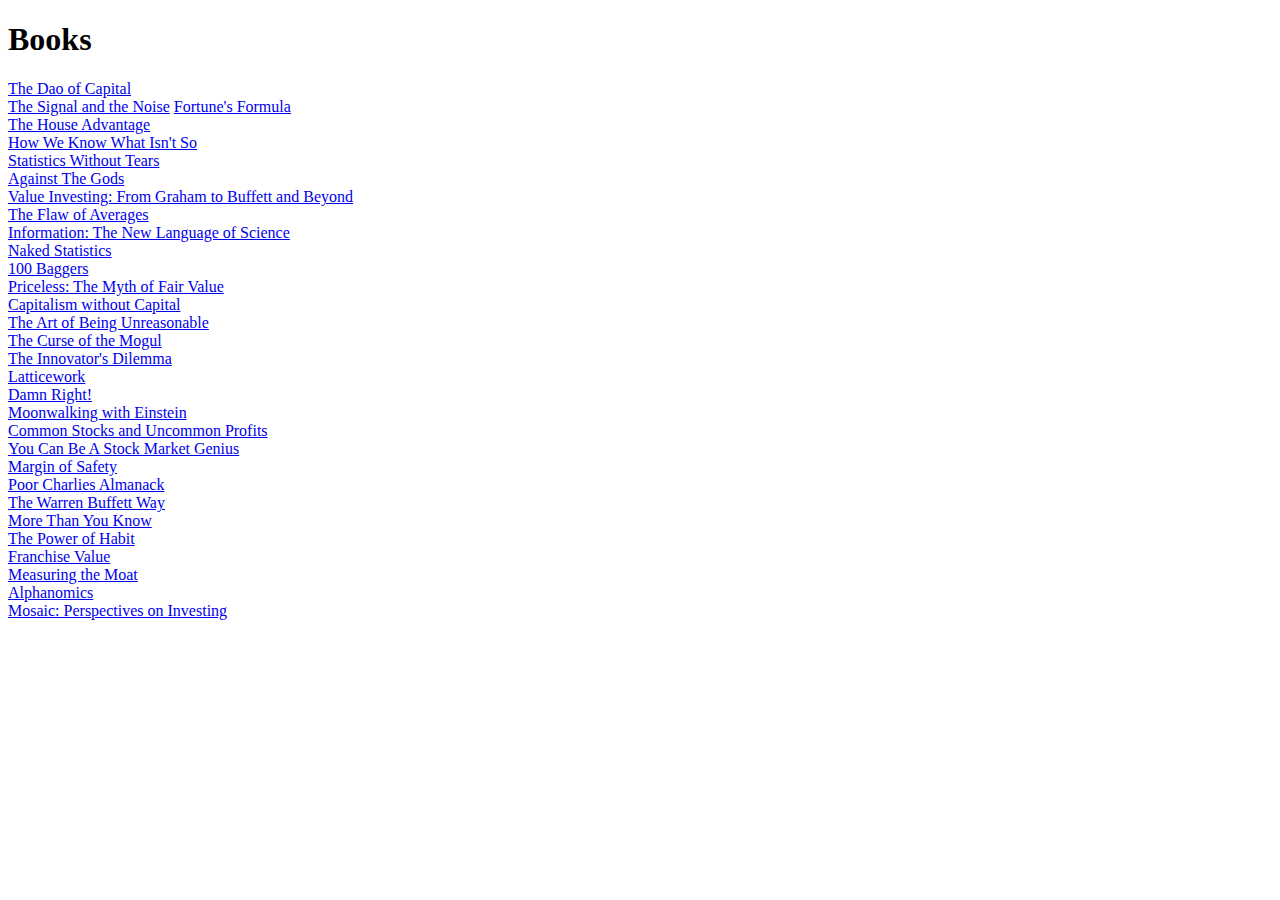
==== booklist.html @ c72214c8 "Initial web files" ====
<!DOCTYPE html>
<html lang="en" dir="ltr">
  <head>
    <meta charset="utf-8">
    <title>Books</title>
  </head>
  <body>
<h1>Books</h1>
<a href="https://www.amazon.com/gp/product/111834703X/ref=ppx_yo_dt_b_asin_title_o02_s00?ie=UTF8&psc=1">The Dao of Capital</a><br>
<a href="https://www.amazon.com/gp/product/0143125087/ref=ppx_yo_dt_b_asin_title_o03_s00?ie=UTF8&psc=1">The Signal and the Noise</a>
<a href="https://www.amazon.com/gp/product/0809045990/ref=ppx_yo_dt_b_asin_title_o09_s00?ie=UTF8&psc=1">Fortune's Formula</a><br>
<a href="https://www.amazon.com/gp/product/0230120636/ref=ppx_yo_dt_b_asin_title_o01_s00?ie=UTF8&psc=1">The House Advantage</a><br>
<a href="https://www.amazon.com/gp/product/0029117062/ref=ppx_yo_dt_b_asin_title_o04_s00?ie=UTF8&psc=1">How We Know What Isn't So</a><br>
<a href="https://www.amazon.com/gp/product/0205395090/ref=ppx_yo_dt_b_asin_title_o07_s00?ie=UTF8&psc=1">Statistics Without Tears</a><br>
<a href="https://www.amazon.com/gp/product/0471295639/ref=ppx_yo_dt_b_asin_title_o08_s00?ie=UTF8&psc=1">Against The Gods</a><br>
<a href="https://www.amazon.com/gp/product/0471463396/ref=ppx_yo_dt_b_asin_title_o02_s00?ie=UTF8&psc=1">Value Investing: From Graham to Buffett and Beyond</a><br>
<a href="https://www.amazon.com/gp/product/1118073754/ref=ppx_yo_dt_b_asin_title_o05_s00?ie=UTF8&psc=1">The Flaw of Averages</a><br>
<a href="https://www.amazon.com/gp/product/0674018575/ref=ppx_yo_dt_b_asin_title_o01_s00?ie=UTF8&psc=1">Information: The New Language of Science</a><br>
<a href="https://www.amazon.com/gp/product/039334777X/ref=ppx_yo_dt_b_asin_title_o02_s00?ie=UTF8&psc=1">Naked Statistics</a><br>
<a href="https://www.amazon.com/gp/product/1621291650/ref=ppx_yo_dt_b_asin_title_o00_s00?ie=UTF8&psc=1">100 Baggers</a><br>
<a href="https://www.amazon.com/gp/product/1621291650/ref=ppx_yo_dt_b_asin_title_o00_s00?ie=UTF8&psc=1">Priceless: The Myth of Fair Value</a><br>
<a href="https://www.amazon.com/gp/product/0691183295/ref=ppx_yo_dt_b_asin_title_o04_s00?ie=UTF8&psc=1">Capitalism without Capital</a><br>
<a href="https://www.amazon.com/gp/product/111817321X/ref=ppx_yo_dt_b_asin_title_o05_s00?ie=UTF8&psc=1">The Art of Being Unreasonable</a><br>
<a href="https://www.amazon.com/gp/product/1591843901/ref=ppx_yo_dt_b_asin_title_o06_s00?ie=UTF8&psc=1">The Curse of the Mogul</a><br>
<a href="https://www.amazon.com/gp/product/1633691780/ref=ppx_yo_dt_b_asin_title_o07_s00?ie=UTF8&psc=1">The Innovator's Dilemma</a><br>
<a href="https://www.amazon.com/gp/product/1587990008/ref=ppx_yo_dt_b_asin_title_o08_s00?ie=UTF8&psc=1">Latticework</a><br>
<a href="https://www.amazon.com/gp/product/0471244732/ref=ppx_yo_dt_b_asin_title_o00_s00?ie=UTF8&psc=1">Damn Right!</a><br>
<a href="https://www.amazon.com/Moonwalking-Einstein-Science-Remembering-Everything/dp/0143120530/ref=sr_1_1?crid=2TQBF7I94ZPY6&keywords=moonwalking+with+einstein+by+joshua+foer&qid=1576380305&sprefix=monwalking+with%2Caps%2C169&sr=8-1">Moonwalking with Einstein</a><br>
<a href="https://www.amazon.com/Common-Stocks-Uncommon-Profits-Writings/dp/0471445509/ref=sr_1_2?crid=1M8OQCNJBHLB3&keywords=common+stocks+and+uncommon+profits+by+philip+fisher&qid=1576380373&sprefix=common+st%2Caps%2C160&sr=8-2">Common Stocks and Uncommon Profits</a><br>
<a href="https://www.amazon.com/You-Can-Stock-Market-Genius-ebook/dp/B0043RSJB8/ref=sr_1_3?crid=JHUKKG7K0307&keywords=margin+of+safety+by+seth+klarman+kindle&qid=1576380428&sprefix=margin+of+%2Caps%2C169&sr=8-3">You Can Be A Stock Market Genius</a><br>
<a href="https://www.amazon.com/Margin-Safety-Risk-Averse-Strategies-Thoughtful/dp/0887305105/rf=sr_1_3?keywords=margin+of+safety+by+seth+klarman&qid=1576380470&sr=8-3">Margin of Safety</a><br>
<a href="https://www.amazon.com/Poor-Charlies-Almanack-Charles-Expanded/dp/1578645018/ref=sr_1_1?keywords=margin+of+safety+by+seth+klarman&qid=1576380492&sr=8-1">Poor Charlies Almanack</a><br>
<a href="https://www.amazon.com/Warren-Buffett-Way-Investment-Strategies/dp/0471044601/ref=sr_1_2?crid=12VQT44049HDH&keywords=the+warren+buffett+way+by+robert+hagstrom&qid=1576380652&sprefix=the+warren%2Caps%2C170&sr=8-2">The Warren Buffett Way</a><br>
<a href="https://www.amazon.com/More-Than-You-Know-Unconventional/dp/0231143737/ref=sr_1_2?crid=146E731I3F8WY&keywords=michael+mauboussin&qid=1576381311&sprefix=michael+mau%2Caps%2C156&sr=8-2">More Than You Know</a><br>
<a href="https://www.amazon.com/Power-Habit-What-Life-Business/dp/081298160X/ref=sr_1_3?keywords=habit&qid=1576381341&sr=8-3">The Power of Habit</a><br>
<a href="https://www.amazon.com/Franchise-Value-Approach-Security-Analysis/dp/0471647888/ref=sr_1_1?keywords=franchise+value&qid=1576381455&sr=8-1">Franchise Value</a><br>
<a href="http://csinvesting.org/wp-content/uploads/2013/07/Measuring_the_Moat_July2013.pdf">Measuring the Moat</a><br>
<a href="http://citeseerx.ist.psu.edu/viewdoc/download?doi=10.1.1.714.1120&rep=rep1&type=pdf">Alphanomics</a><br>
<a href="https://www.amazon.com/Mosaic-Perspectives-Investing-Mohnish-Pabrai/dp/0974797413/ref=sr_1_1?crid=6WIP0557YWNR&keywords=mosaic+monish+pabrai&qid=1576382784&sprefix=mosaic+mon%2Caps%2C191&sr=8-1">Mosaic: Perspectives on Investing</a>







  </body>
</html>
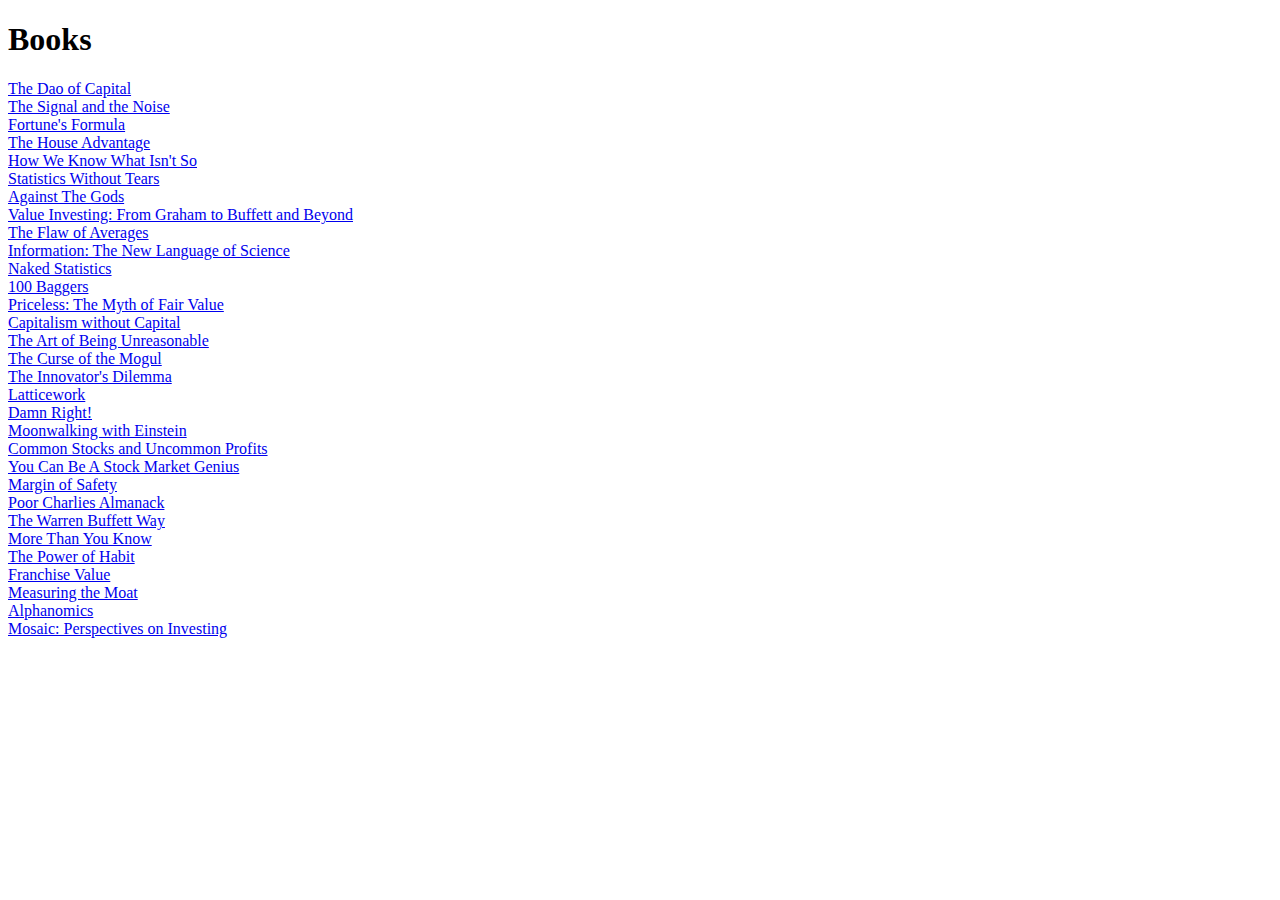
==== commit 3274605d: "Update booklist.html" ====
--- a/booklist.html
+++ b/booklist.html
@@ -7,7 +7,7 @@
   <body>
 <h1>Books</h1>
 <a href="https://www.amazon.com/gp/product/111834703X/ref=ppx_yo_dt_b_asin_title_o02_s00?ie=UTF8&psc=1">The Dao of Capital</a><br>
-<a href="https://www.amazon.com/gp/product/0143125087/ref=ppx_yo_dt_b_asin_title_o03_s00?ie=UTF8&psc=1">The Signal and the Noise</a>
+<a href="https://www.amazon.com/gp/product/0143125087/ref=ppx_yo_dt_b_asin_title_o03_s00?ie=UTF8&psc=1">The Signal and the Noise</a><br>
 <a href="https://www.amazon.com/gp/product/0809045990/ref=ppx_yo_dt_b_asin_title_o09_s00?ie=UTF8&psc=1">Fortune's Formula</a><br>
 <a href="https://www.amazon.com/gp/product/0230120636/ref=ppx_yo_dt_b_asin_title_o01_s00?ie=UTF8&psc=1">The House Advantage</a><br>
 <a href="https://www.amazon.com/gp/product/0029117062/ref=ppx_yo_dt_b_asin_title_o04_s00?ie=UTF8&psc=1">How We Know What Isn't So</a><br>
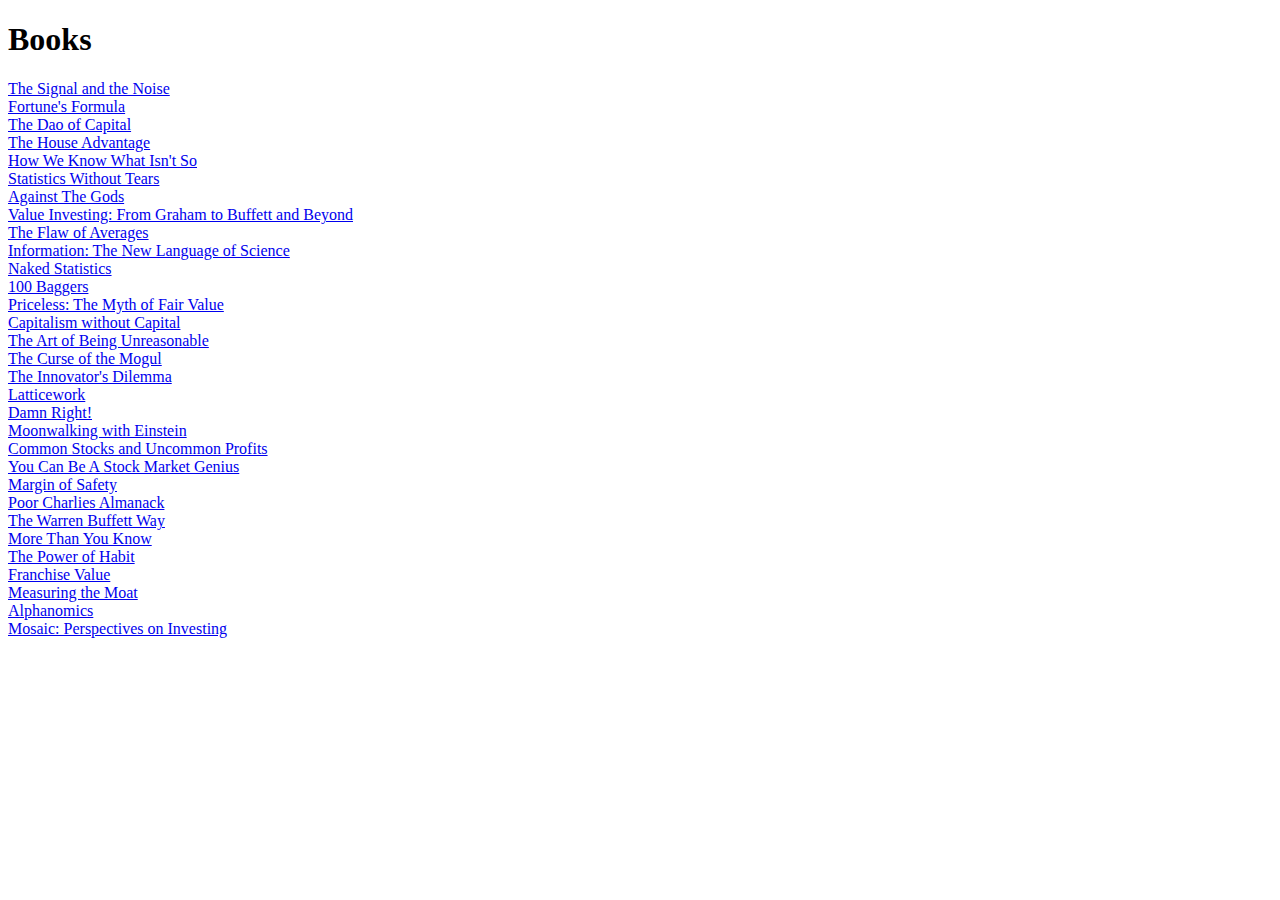
==== commit 9c31e211: "Update booklist.html" ====
--- a/booklist.html
+++ b/booklist.html
@@ -6,9 +6,9 @@
   </head>
   <body>
 <h1>Books</h1>
-<a href="https://www.amazon.com/gp/product/111834703X/ref=ppx_yo_dt_b_asin_title_o02_s00?ie=UTF8&psc=1">The Dao of Capital</a><br>
 <a href="https://www.amazon.com/gp/product/0143125087/ref=ppx_yo_dt_b_asin_title_o03_s00?ie=UTF8&psc=1">The Signal and the Noise</a><br>
 <a href="https://www.amazon.com/gp/product/0809045990/ref=ppx_yo_dt_b_asin_title_o09_s00?ie=UTF8&psc=1">Fortune's Formula</a><br>
+<a href="https://www.amazon.com/gp/product/111834703X/ref=ppx_yo_dt_b_asin_title_o02_s00?ie=UTF8&psc=1">The Dao of Capital</a><br>
 <a href="https://www.amazon.com/gp/product/0230120636/ref=ppx_yo_dt_b_asin_title_o01_s00?ie=UTF8&psc=1">The House Advantage</a><br>
 <a href="https://www.amazon.com/gp/product/0029117062/ref=ppx_yo_dt_b_asin_title_o04_s00?ie=UTF8&psc=1">How We Know What Isn't So</a><br>
 <a href="https://www.amazon.com/gp/product/0205395090/ref=ppx_yo_dt_b_asin_title_o07_s00?ie=UTF8&psc=1">Statistics Without Tears</a><br>
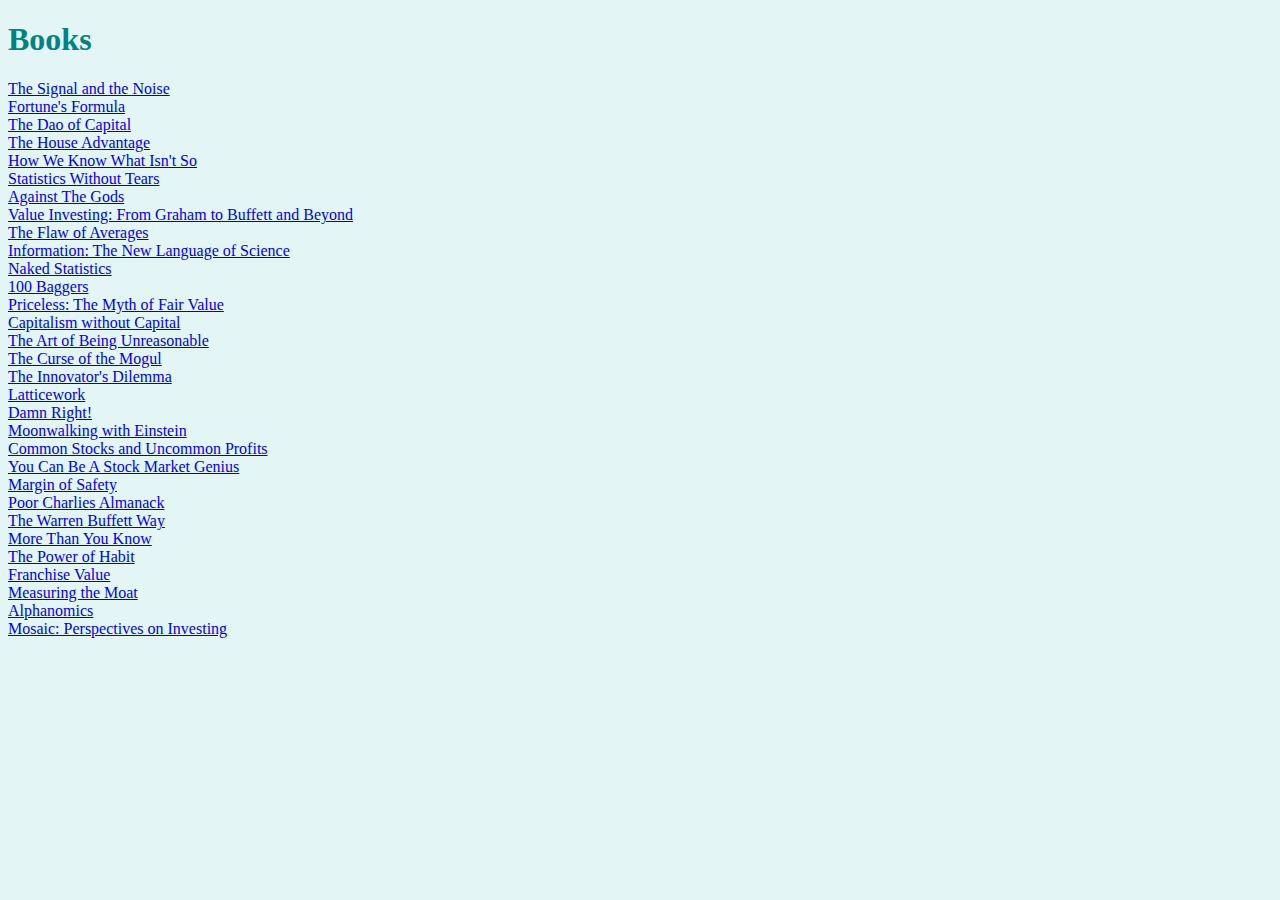
==== commit e0c28af7: "Update booklist.html" ====
--- a/booklist.html
+++ b/booklist.html
@@ -5,6 +5,7 @@
     <title>Books</title>
   </head>
   <body>
+  <link rel="stylesheet" href="styles.css">
 <h1>Books</h1>
 <a href="https://www.amazon.com/gp/product/0143125087/ref=ppx_yo_dt_b_asin_title_o03_s00?ie=UTF8&psc=1">The Signal and the Noise</a><br>
 <a href="https://www.amazon.com/gp/product/0809045990/ref=ppx_yo_dt_b_asin_title_o09_s00?ie=UTF8&psc=1">Fortune's Formula</a><br>
--- a/styles.css
+++ b/styles.css
@@ -0,0 +1,19 @@
+body {
+  background-color: #e3f6f5;
+}
+
+hr {
+  background-color: #e3f6f5;
+  border-style: none;
+  border-top-style:dotted;
+  width: 5%;
+  border-color: lightgrey;
+  border-width: 5px;
+}
+
+h1{
+  color: #018383;
+}
+h3{
+  color: #66bfbf;
+}
